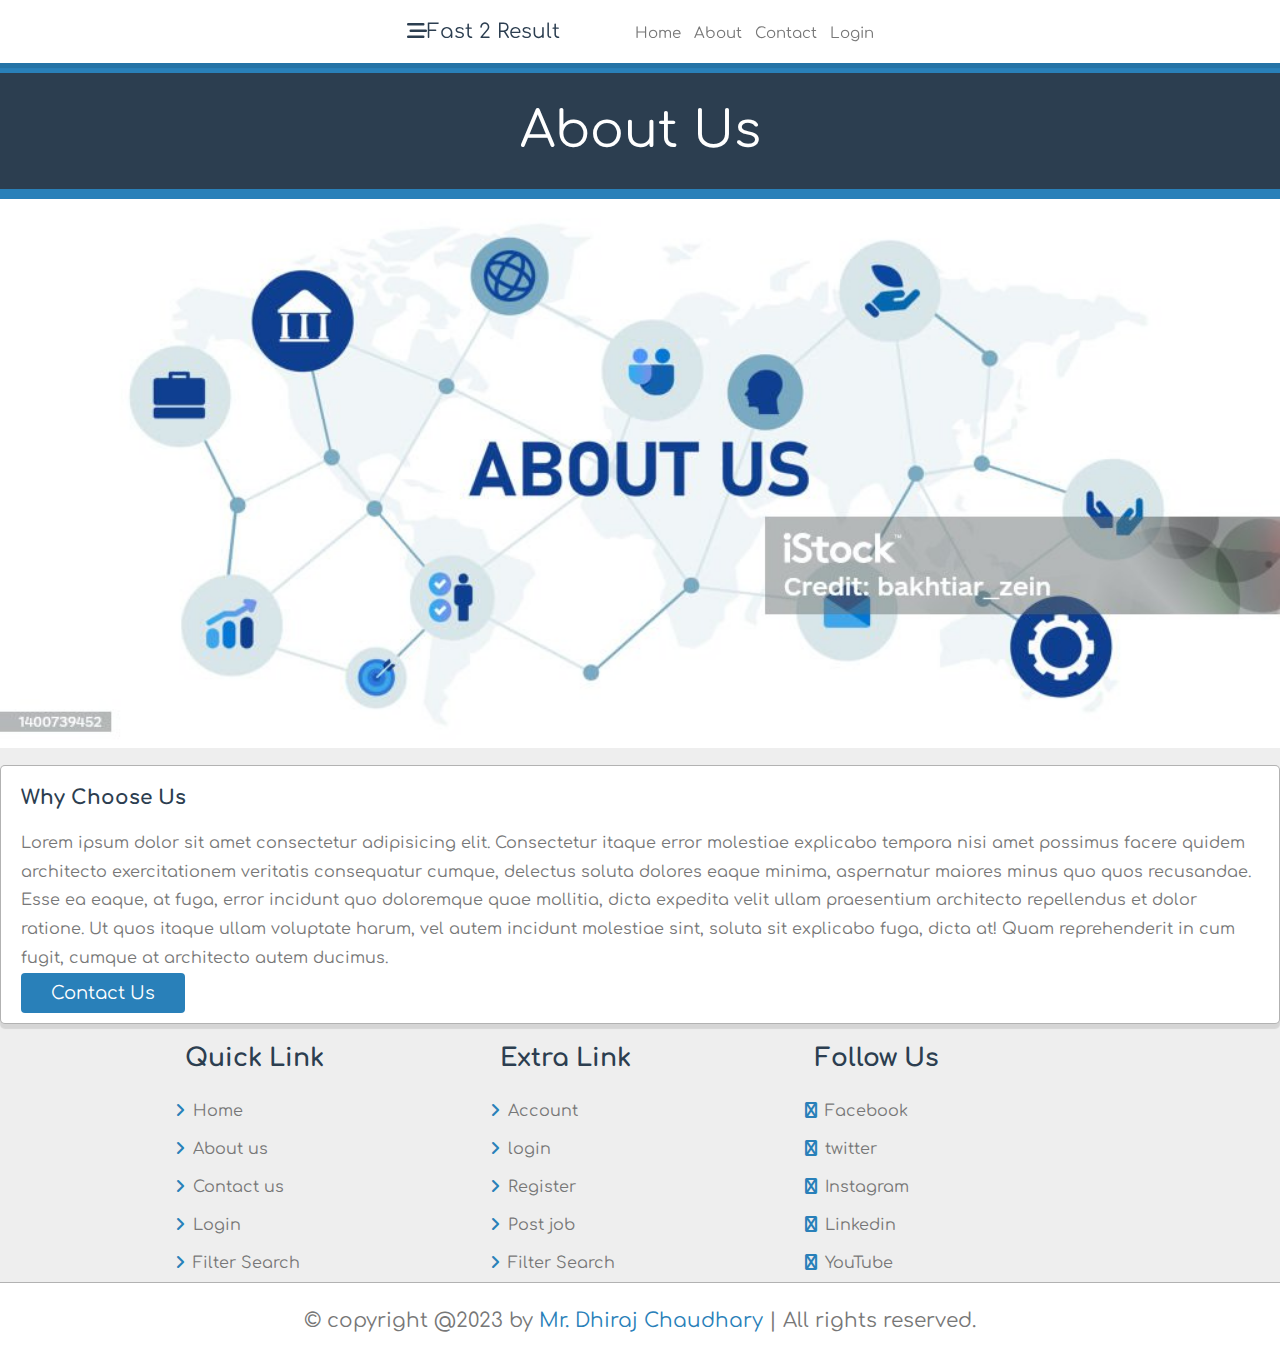
==== about.html @ 02a9b640 "add jobs" ====
<!DOCTYPE html>
<html lang="en">
<head>
    <meta charset="UTF-8">
    <meta charset="X-UA-Compatible" content="IE-edge">
    <meta name="viewport" content="width=device-width, initial-scale=1.0">
    <link rel="stylesheet" href="style.css">
    <title>About us</title>
</head>
<body>
<!-- header section start -->
<header class="header">

<nav class="navbar">
<a href="index.html" class="logo"><i class="fas fa-bars-staggered"></i>Fast 2 Result</a>
<a href="index.html">Home</a>
<a href="about.html">About</a>
<a href="contsctus.html">Contact</a>
<a href="login.html">Login</a>
</nav>
</header>

<!-- about section -->



<div class="section-tittle">About Us</div>

<section class="about">
    <img src="istockphoto-1400739452-1024x1024.jpg" alt="">
    <div class="box">
        <h3>why choose us</h3>
        <p>Lorem ipsum dolor sit amet consectetur adipisicing elit. Consectetur itaque error molestiae explicabo tempora nisi amet possimus facere quidem architecto exercitationem veritatis consequatur cumque, delectus soluta dolores eaque minima, aspernatur maiores minus quo quos recusandae. Esse ea eaque, at fuga, error incidunt quo doloremque quae mollitia, dicta expedita velit ullam praesentium architecto repellendus et dolor ratione. Ut quos itaque ullam voluptate harum, vel autem incidunt molestiae sint, soluta sit explicabo fuga, dicta at! Quam reprehenderit in cum fugit, cumque at architecto autem ducimus.</p>
        <a href="contsctus.html" class="btn">Contact Us</a>
    </div>
</section>





<!-- footer section start -->
<footer class="footer">
    <section class="gird">
        <div class="box">
            <h3>Quick link</h3>
            <a href="index.html"><i class="fas fa-angle-right"></i>Home</a>
            <a href="about.html"><i class="fas fa-angle-right"></i>About us</a>
            <a href="contsctus.html"><i class="fas fa-angle-right"></i>Contact us</a>
            <a href="login.html"><i class="fas fa-angle-right"></i>Login</a>
            <a href="index.html"><i class="fas fa-angle-right"></i>Filter Search</a>


        </div>

        <div class="box">
            <h3>Extra link</h3>
            <a href="index.html"><i class="fas fa-angle-right"></i>Account</a>
            <a href="about.html"><i class="fas fa-angle-right"></i>login</a>
            <a href="contsctus.html"><i class="fas fa-angle-right"></i>Register</a>
            <a href="login.html"><i class="fas fa-angle-right"></i>Post job</a>
            <a href="index.html"><i class="fas fa-angle-right"></i>Filter Search</a>
        </div>

        <div class="box">
            <h3>Follow Us</h3>
            <a href="#"><i class="fas fa-facebook"></i>Facebook</a>
            <a href="#"><i class="fas fa-twitter"></i>twitter</a>
            <a href="#"><i class="fas fa-instagram"></i>Instagram</a>
            <a href="#"><i class="fas fa-linkedin"></i>Linkedin</a>
            <a href="index.html"><i class="fas fa-youtube"></i>YouTube</a>
        </div>

    </section>

    <div class="credit">
        &copy; copyright @2023 by <span>Mr. Dhiraj Chaudhary</span> | All rights reserved.
    </div>

</footer>

    
</body>
</html>
---- style.css ----
/* font awosome cdn link */
@import url(https://cdnjs.cloudflare.com/ajax/libs/font-awesome/6.5.1/css/all.min.css);
/* google font cdn link */
@import url('https://fonts.googleapis.com/css2?family=Comfortaa:wght@300;400;500;600;700&display=swap');

:root{
    --main-color:#2980b9;
    --red:red;
    --light-color:#777;
    --light-bg:#eee;
    --black:#2c3e50;
    --white:#fff;
    --box-shadow:0 .5rem .1rem rgba(0,0,0,.1);
    --border:.1rem solid rgba(0,0,0,.3);
}


*{
    font-family: 'comfortaa', cursive;
    margin: 0; padding: 0;
    box-sizing: border-box;
    outline: none;
    text-decoration: none;
    border: none;
}

*::selection{
    background-color: var(--main-color);
    color: var(--white);
}

::-webkit-scrollbar{
    width: 1rem;
    height: .5rem;
}

::-webkit-scrollbar-track{
    background-color: transparent;
}

::-webkit-scrollbar-thumb{
    background-color: var(--main-color);
}


/* html */
html{
    font-size: 62.5%;
    overflow-x: hidden;
    scroll-padding-top: 7rem;
    scroll-behavior: smooth;
}

body{
    background-color: var(--light-bg);
}

.header{
    position: sticky;
    top: 0; left: 0; right: 0;
    background-color: var(--white);
    box-shadow: var(--box-shadow);
    z-index: 1000;
}
.header .navbar{
    padding: 20px; 
    text-align: center;
}

.header .navbar .logo{
    font-size: 2rem;
    color: var(--black);
    text-align: left;
    margin-right: 5%;
}

.header .navbar a{
    font-size: 1.5rem;
    padding: 5px;
    color: var(--light-color);
    border-radius: .5rem;
    text-transform: capitalize;
}

.header .navbar a:hover{
        background-color: var(--main-color);
        color: var(--white);

}

.footer .gird{
    display: grid;
    grid-template-columns: repeat(auto-fit, 30rem);
    gap: 1.5rem;
    justify-content: center;
    align-items: flex-start;
}

.footer .gird .box h3{
    font-size: 2.5rem;
    color: var(--black);
    margin: 1rem 0;
    padding: 1rem;
    text-transform: capitalize;
}

.footer .gird .box a{
    display: block;
    padding: 1rem 0;
    font-size: 1.6rem;
    color: var(--light-color);
}

.footer .gird .box a i{
    color: var(--main-color);
    margin-right: .8rem;
}

.footer .gird .box a:hover i{
    margin-right: 2rem;
    transition: .5s;
}

.footer .credit{
    text-align: center;
    padding:3rem 2rem;
    background-color: var(--white);
    font-size: 2rem;
    border-top: var(--border);
    color: var(--light-color);
    line-height: 1.5rem;

}

.footer .credit span{
    color: var(--main-color);
} 


/*home section*/

.home-container{
        background: pink;

}

.home-container .home{
    min-height: 70vh;
    display: flex;
    align-items: center;
    justify-content: center;
}

.home-container .home form{
    background-color: var(--white);
    width: 50rem;
    border-radius: 12px;
    padding: 2rem;
    text-align: center;
    margin: 3rem;
    box-shadow: var(--box-shadow);
}

.home-container .home form h3{
    font-size: 2.5rem;
    color: var(--black);
    margin-bottom: 1rem;
    text-transform: capitalize;
}

.home-container .home form p{
    text-align: left;
    font-size: 1.6rem;
    outline-color: var(--light-color);
    padding-top: 1rem;
}

.home-container .home form span{
    color: var(--red);
}

.home-container .home form input{
    width: 100%;
    border-radius: .5rem;
    border: px solid black;
    margin: 1rem 0;
    background-color: var(--light-bg);
    padding: 1.4rem;
    font-size: 1.8rem;
    color: var(--black);

}

.home-container .home form .btn:hover{
    letter-spacing: 2px;
    transition: .5s;
}

/*category section*/

.heading{
    font-size: 2.5rem;
    margin-bottom: 2.5rem;
    text-align: center;
    text-transform: capitalize;
    color: var(--black);
    padding: 1rem 0;
}

.category .box-container{
    display: grid;
    justify-content: center;
    align-items: flex-start;
    gap: 1.5rem;
}

.category .box-container .box{
    border-radius: .5rem;
    box-shadow: var(--box-shadow);
    border: var(--border);
    padding: 2rem;
    background: var(--white);
    display: flex;
    align-items: center;
    gap: 2rem;
}

.category .box-container .box i{
    height: 4.5rem;
    width: 5rem;
    line-height: 4.5rem;
    font-size: 1.8rem;
    color: var(--black);
    border-radius: .5rem;
    background-color: var(--light-bg);
    text-align: center;
}

.category .box-container .box h3{
    font-size: 1.8rem;
    color: var(--black);
    padding-bottom: .4rem;
    text-transform: capitalize;
}

.category .box-container .box span{
    color: var(--light-color);
    font-size: 1.2rem;
}

.category .box-container .box:hover{
    background-color:var(--black) ;
}

.category .box-container .box:hover h3{
    color: var(--white);
}

.category .box-container .box:hover span{
    color: var(--white);
}

.category .box-container .box:hover i{
    color: var(--black);
    background-color: var(--white);
}

.category .box-container{
    grid-template-columns: repeat(auto-fit, 16.5rem);
}

.category .box-container .box{
    flex-flow: column;
    text-align: center;
}




.section-tittle{
    border-top: 1rem solid var(--main-color);
    border-bottom: 1rem solid var(--main-color);
    background-color: var(--black);
    color: var(--white);
    text-align: center;
    padding: 3rem 2rem;
    font-size: 5rem;
}


.about img{
    width: 100%;
    margin-bottom: 1.5rem;
} 

.about .box{
    background-color: var(--white);
    border-radius: .5rem;
    border: var(--border);
    padding: 2rem;
    box-shadow: var(--box-shadow);

}

.about .box h3{
    font-size: 2rem;
    color: var(--black);
    margin-bottom: 1rem;
    text-transform: capitalize;
}

.about .box p{
    padding: 1rem 0;
    line-height: 1.8;
    color: var(--light-color);
    font-size: 1.6rem;
}

.btn{
    display: inline;
    margin-top: 1rem;
    padding: 1rem 3rem;
    cursor: pointer;
    font-size: 1.8rem;
    color: var(--white);
    background-color: var(--main-color);
    border-radius: .4rem;
    text-align: center;
}

.btn:hover{
    background-color: var(--black);
}

.flex--btn{
    display: flex;
    align-items: center;
    justify-content: space-between;
    column-gap: 1rem;
    flex-wrap: wrap;
}





.job-filter form{
    background-color: var(--white);
    box-shadow: var(--box-shadow);
    border: var(--border);
    border-radius: .5rem;
    padding: 2rem;
    margin: 0 1rem;
}

.job-filter form .flex{
    display: flex;
    flex-wrap: wrap;
    column-gap: 1rem;
}

.job-filter form .box{
    flex: 1 1 40rem;
}

.job-filter form .box p{
    font-size: 1.6rem;
    color: var(--light-color);

}

.job-filter form .box p span{
    color: red;
}

.job-filter form .box input{
    width: 100%;
    border-radius: .5rem;
    padding: 1.4rem;
    color: var(--black);
    background-color: var(--light-bg);
    font-size: 1.8rem;
    margin: 1rem 0;
}


/*Job section start */

.job-container .box-container{
    display: grid;
    grid-template-columns: repeat(auto-fit, 35rem);
    justify-content: center;

}

.job-container .box-container .box{
    background-color: var(--white);
    border-radius: .5rem;
    border: var(--border);
    padding: 2rem;
    box-shadow: var(--box-shadow);
    overflow-x: hidden;
    margin: .7rem;
}

.job-container .box-container .box .company{
    display: flex;
    align-items: center;
    gap: 1.5rem;
    margin-top: 1;
}

.job-container .box-container .box .company img{
    height: 8rem;
    width: 10rem;
    object-fit: cover;
}

.job-container .box-container .box .company h3{
    font-size: 1.8rem;
    color: var(--black);
    text-overflow: ellipsis;
    overflow-x: hidden;
    text-transform: capitalize;
    padding-bottom: .5rem;
}

.job-container .box-container .box .company span{
    color: var(--light-color);
    font-size: 1.6rem;

}

.job-container .box-container .box .job-title{
    font-size: 2rem;
    color: var(--black);
    text-transform: capitalize;
    overflow-x: hidden;
    text-overflow: ellipsis;
}

.job-container .box-container .box .loction{
    padding: 1rem 0;
    font-size: 1.6rem;
    color: var(--light-color);
}

.job-container .box-container .box .loction i{
    margin-right: .5rem;
    color: var(--main-color);
}

.job-container .box-container .box .tag{
    display: flex;
    flex-wrap: wrap;
    gap: 1rem;
    margin-bottom: 2rem;
}

.job-container .box-container .box .tag p{
    padding: 1.5rem;
    border-radius: .5rem;
    background-color: var(--light-bg);
    font-size: 1.6rem;
}

.job-container .box-container .box .tag p i{
    margin-right: .5rem;
    color: green;
}

.job-container .box-container .box .fa-heart{
    background-color: var(--light-bg);
    border-radius: .5rem;
    color: var(--light-color);
    font-size: 2rem;
    cursor: pointer;
    height: 4.5rem;
    width: 4.5rem;
    line-height: 4rem;
    margin-left: 6rem;
}

.job-container .box-container .box .fa-heart:hover{
    background-color:var(--black);
    color: var(--red);
}
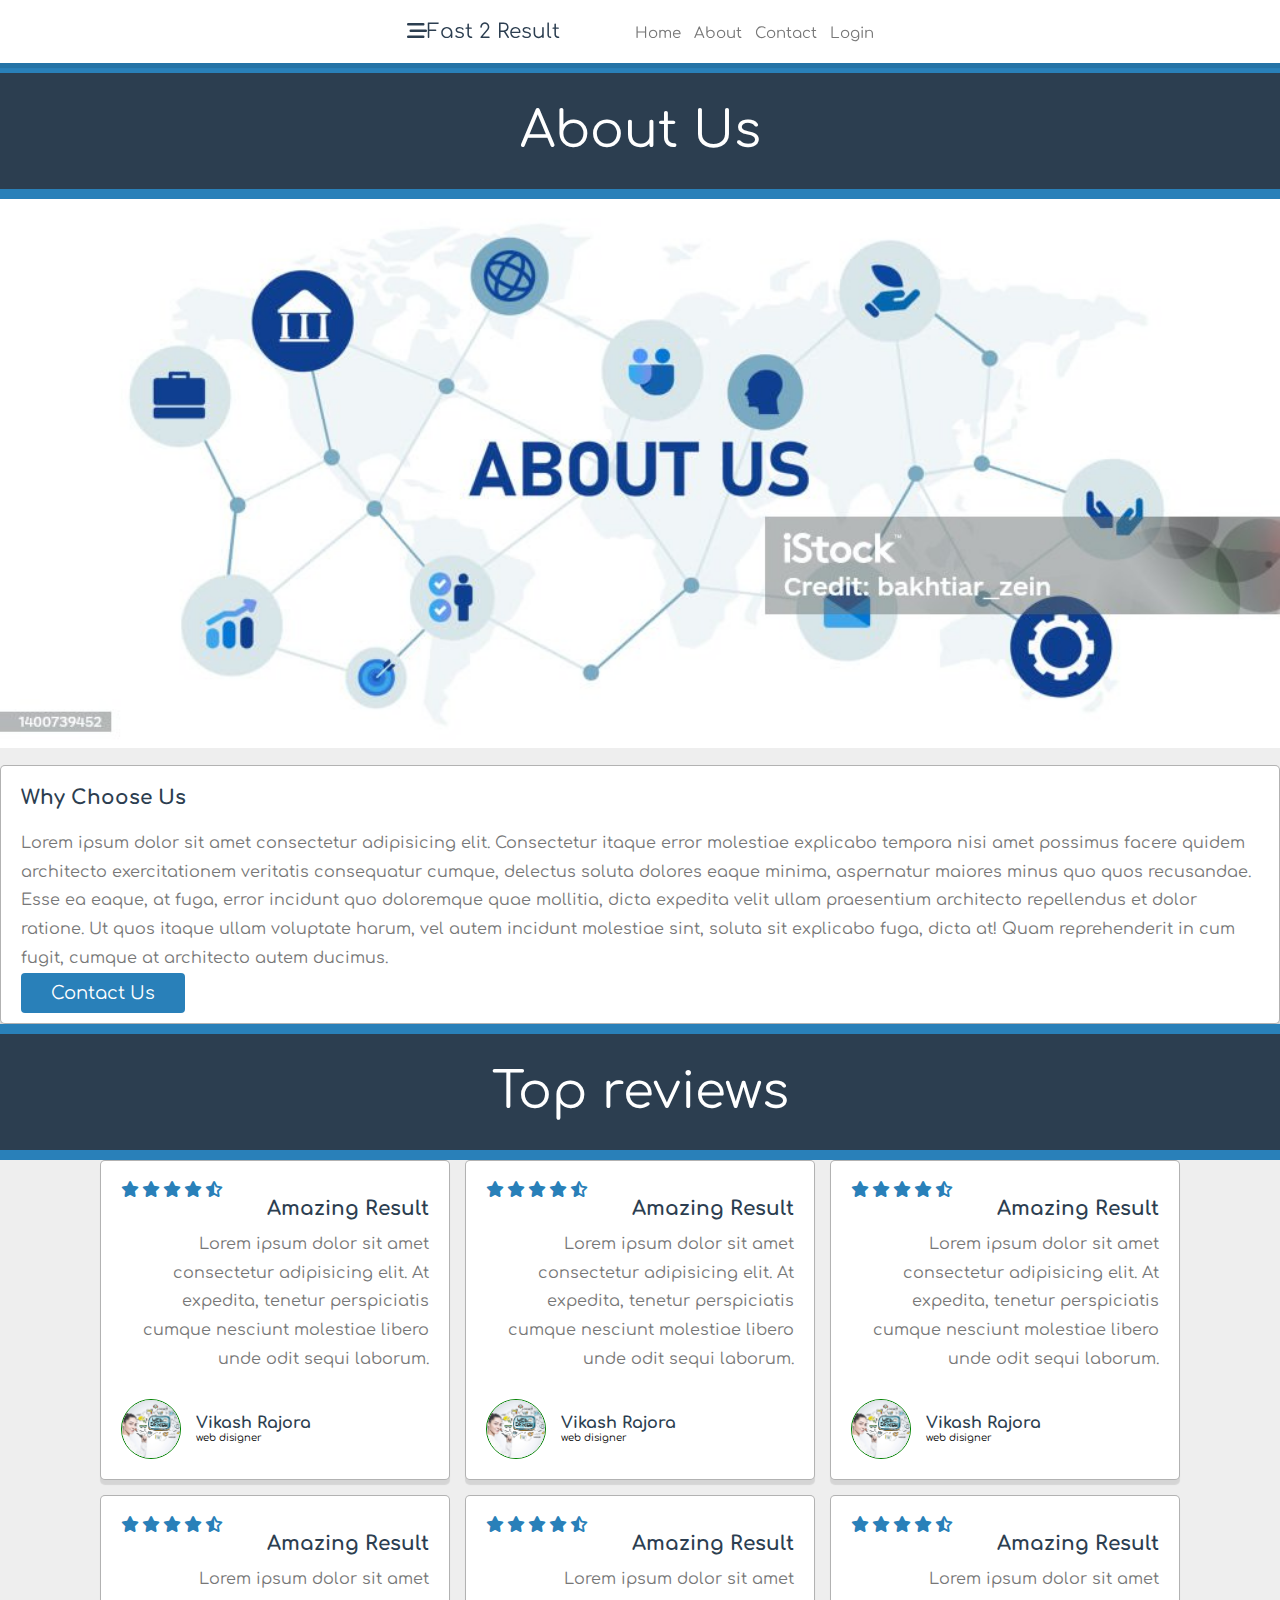
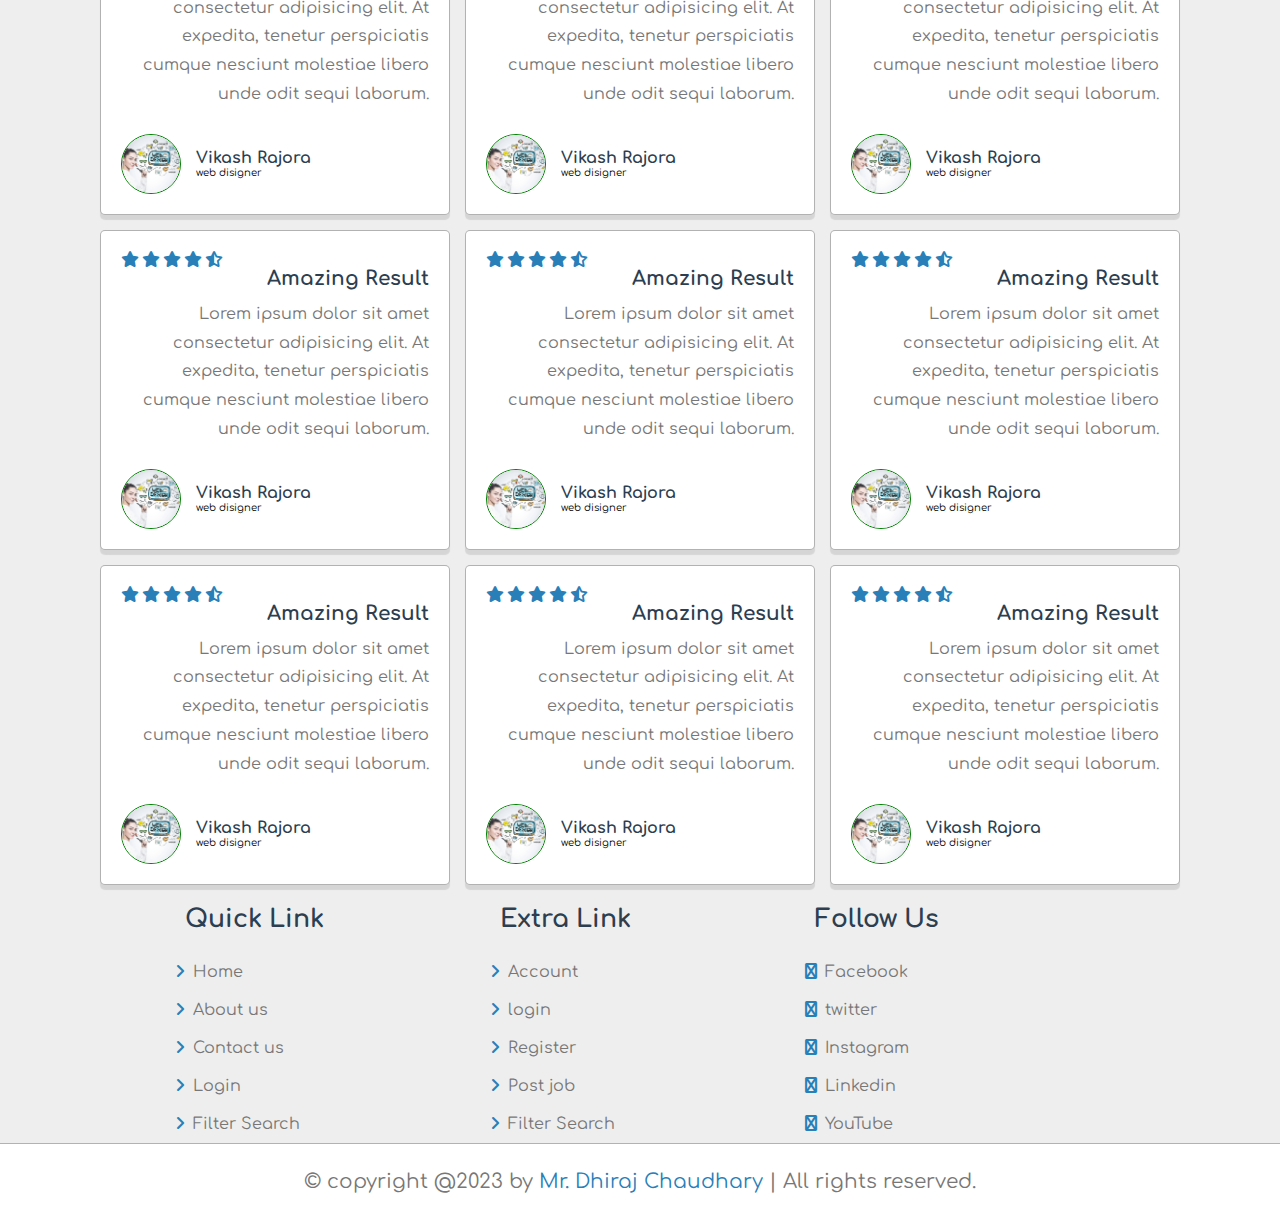
==== commit 1e0551ef: "add reviews section" ====
--- a/about.html
+++ b/about.html
@@ -38,6 +38,263 @@
 
 
 
+<!-- reviews section start -->
+<div class="section-title">Top reviews</div>
+<section class="reviews">
+    <div class="box-container">
+        <div class="box">
+            <div class="stars">
+                <i class="fas fa-star"></i>
+                <i class="fas fa-star"></i>
+                <i class="fas fa-star"></i>
+                <i class="fas fa-star"></i>
+                <i class="fas fa-star-half-alt"></i>
+                <h3 class="title">amazing result</h3>
+                <p>Lorem ipsum dolor sit amet consectetur adipisicing elit. At expedita, tenetur perspiciatis cumque nesciunt molestiae libero unde odit sequi laborum.</p>
+            <div class="user">
+               <img src="web d.jpg" alt="">
+                <div>
+                    <h3>vikash rajora</h3>
+                <span>web disigner</span>
+                </div>
+            </div>
+            </div>
+        </div>
+
+        <div class="box">
+            <div class="stars">
+                <i class="fas fa-star"></i>
+                <i class="fas fa-star"></i>
+                <i class="fas fa-star"></i>
+                <i class="fas fa-star"></i>
+                <i class="fas fa-star-half-alt"></i>
+                <h3 class="title">amazing result</h3>
+                <p>Lorem ipsum dolor sit amet consectetur adipisicing elit. At expedita, tenetur perspiciatis cumque nesciunt molestiae libero unde odit sequi laborum.</p>
+            <div class="user">
+               <img src="web d.jpg" alt="">
+                <div>
+                    <h3>vikash rajora</h3>
+                <span>web disigner</span>
+                </div>
+            </div>
+            </div>
+        </div>
+
+        <div class="box">
+            <div class="stars">
+                <i class="fas fa-star"></i>
+                <i class="fas fa-star"></i>
+                <i class="fas fa-star"></i>
+                <i class="fas fa-star"></i>
+                <i class="fas fa-star-half-alt"></i>
+                <h3 class="title">amazing result</h3>
+                <p>Lorem ipsum dolor sit amet consectetur adipisicing elit. At expedita, tenetur perspiciatis cumque nesciunt molestiae libero unde odit sequi laborum.</p>
+            <div class="user">
+               <img src="web d.jpg" alt="">
+                <div>
+                    <h3>vikash rajora</h3>
+                <span>web disigner</span>
+                </div>
+            </div>
+            </div>
+        </div>
+
+        <div class="box">
+            <div class="stars">
+                <i class="fas fa-star"></i>
+                <i class="fas fa-star"></i>
+                <i class="fas fa-star"></i>
+                <i class="fas fa-star"></i>
+                <i class="fas fa-star-half-alt"></i>
+                <h3 class="title">amazing result</h3>
+                <p>Lorem ipsum dolor sit amet consectetur adipisicing elit. At expedita, tenetur perspiciatis cumque nesciunt molestiae libero unde odit sequi laborum.</p>
+            <div class="user">
+               <img src="web d.jpg" alt="">
+                <div>
+                    <h3>vikash rajora</h3>
+                <span>web disigner</span>
+                </div>
+            </div>
+            </div>
+        </div>
+
+        <div class="box">
+            <div class="stars">
+                <i class="fas fa-star"></i>
+                <i class="fas fa-star"></i>
+                <i class="fas fa-star"></i>
+                <i class="fas fa-star"></i>
+                <i class="fas fa-star-half-alt"></i>
+                <h3 class="title">amazing result</h3>
+                <p>Lorem ipsum dolor sit amet consectetur adipisicing elit. At expedita, tenetur perspiciatis cumque nesciunt molestiae libero unde odit sequi laborum.</p>
+            <div class="user">
+               <img src="web d.jpg" alt="">
+                <div>
+                    <h3>vikash rajora</h3>
+                <span>web disigner</span>
+                </div>
+            </div>
+            </div>
+        </div>
+
+        <div class="box">
+            <div class="stars">
+                <i class="fas fa-star"></i>
+                <i class="fas fa-star"></i>
+                <i class="fas fa-star"></i>
+                <i class="fas fa-star"></i>
+                <i class="fas fa-star-half-alt"></i>
+                <h3 class="title">amazing result</h3>
+                <p>Lorem ipsum dolor sit amet consectetur adipisicing elit. At expedita, tenetur perspiciatis cumque nesciunt molestiae libero unde odit sequi laborum.</p>
+            <div class="user">
+               <img src="web d.jpg" alt="">
+                <div>
+                    <h3>vikash rajora</h3>
+                <span>web disigner</span>
+                </div>
+            </div>
+            </div>
+        </div>
+
+        <div class="box">
+            <div class="stars">
+                <i class="fas fa-star"></i>
+                <i class="fas fa-star"></i>
+                <i class="fas fa-star"></i>
+                <i class="fas fa-star"></i>
+                <i class="fas fa-star-half-alt"></i>
+                <h3 class="title">amazing result</h3>
+                <p>Lorem ipsum dolor sit amet consectetur adipisicing elit. At expedita, tenetur perspiciatis cumque nesciunt molestiae libero unde odit sequi laborum.</p>
+            <div class="user">
+               <img src="web d.jpg" alt="">
+                <div>
+                    <h3>vikash rajora</h3>
+                <span>web disigner</span>
+                </div>
+            </div>
+            </div>
+        </div>
+
+        <div class="box">
+            <div class="stars">
+                <i class="fas fa-star"></i>
+                <i class="fas fa-star"></i>
+                <i class="fas fa-star"></i>
+                <i class="fas fa-star"></i>
+                <i class="fas fa-star-half-alt"></i>
+                <h3 class="title">amazing result</h3>
+                <p>Lorem ipsum dolor sit amet consectetur adipisicing elit. At expedita, tenetur perspiciatis cumque nesciunt molestiae libero unde odit sequi laborum.</p>
+            <div class="user">
+               <img src="web d.jpg" alt="">
+                <div>
+                    <h3>vikash rajora</h3>
+                <span>web disigner</span>
+                </div>
+            </div>
+            </div>
+        </div>
+
+        <div class="box">
+            <div class="stars">
+                <i class="fas fa-star"></i>
+                <i class="fas fa-star"></i>
+                <i class="fas fa-star"></i>
+                <i class="fas fa-star"></i>
+                <i class="fas fa-star-half-alt"></i>
+                <h3 class="title">amazing result</h3>
+                <p>Lorem ipsum dolor sit amet consectetur adipisicing elit. At expedita, tenetur perspiciatis cumque nesciunt molestiae libero unde odit sequi laborum.</p>
+            <div class="user">
+               <img src="web d.jpg" alt="">
+                <div>
+                    <h3>vikash rajora</h3>
+                <span>web disigner</span>
+                </div>
+            </div>
+            </div>
+        </div>
+
+        <div class="box">
+            <div class="stars">
+                <i class="fas fa-star"></i>
+                <i class="fas fa-star"></i>
+                <i class="fas fa-star"></i>
+                <i class="fas fa-star"></i>
+                <i class="fas fa-star-half-alt"></i>
+                <h3 class="title">amazing result</h3>
+                <p>Lorem ipsum dolor sit amet consectetur adipisicing elit. At expedita, tenetur perspiciatis cumque nesciunt molestiae libero unde odit sequi laborum.</p>
+            <div class="user">
+               <img src="web d.jpg" alt="">
+                <div>
+                    <h3>vikash rajora</h3>
+                <span>web disigner</span>
+                </div>
+            </div>
+            </div>
+        </div>
+
+        <div class="box">
+            <div class="stars">
+                <i class="fas fa-star"></i>
+                <i class="fas fa-star"></i>
+                <i class="fas fa-star"></i>
+                <i class="fas fa-star"></i>
+                <i class="fas fa-star-half-alt"></i>
+                <h3 class="title">amazing result</h3>
+                <p>Lorem ipsum dolor sit amet consectetur adipisicing elit. At expedita, tenetur perspiciatis cumque nesciunt molestiae libero unde odit sequi laborum.</p>
+            <div class="user">
+               <img src="web d.jpg" alt="">
+                <div>
+                    <h3>vikash rajora</h3>
+                <span>web disigner</span>
+                </div>
+            </div>
+            </div>
+        </div>
+
+        <div class="box">
+            <div class="stars">
+                <i class="fas fa-star"></i>
+                <i class="fas fa-star"></i>
+                <i class="fas fa-star"></i>
+                <i class="fas fa-star"></i>
+                <i class="fas fa-star-half-alt"></i>
+                <h3 class="title">amazing result</h3>
+                <p>Lorem ipsum dolor sit amet consectetur adipisicing elit. At expedita, tenetur perspiciatis cumque nesciunt molestiae libero unde odit sequi laborum.</p>
+            <div class="user">
+               <img src="web d.jpg" alt="">
+                <div>
+                    <h3>vikash rajora</h3>
+                <span>web disigner</span>
+                </div>
+            </div>
+            </div>
+        </div>
+
+
+    </div>
+</section>
+
+
+
+
+
+
+
+
+
+
+
+
+<!-- reviews section end -->
+
+
+
+
+
+
+
+
+
 
 <!-- footer section start -->
 <footer class="footer">
--- a/style.css
+++ b/style.css
@@ -484,4 +484,87 @@
 .job-container .box-container .box .fa-heart:hover{
     background-color:var(--black);
     color: var(--red);
-}+}
+
+
+
+/* reviews section start */
+.reviews .box-container{
+    display: grid;
+    grid-template-columns: repeat(auto-fit, 35rem);
+    gap: 1.5rem;
+    align-items: flex-start;
+    justify-content: center;
+}
+
+.reviews .box-container .box{
+    background-color: var(--white);
+    box-shadow: var(--box-shadow);
+    border: var(--border);
+    border-radius: .5rem;
+    padding: 2rem;
+
+}
+
+
+.reviews .box-container .box .stars i{
+    font-size: 1.6rem;
+    color: var(--main-color);
+}
+
+
+.reviews .box-container .box .title{
+    text-transform: capitalize;
+    font-size: 2rem;
+    color: var(--black);
+    text-align: right;
+}
+
+
+.reviews .box-container .box p{
+    font-size: 1.6rem;
+    line-height: 1.8;
+    text-align: right;
+    color: var(--light-color);
+    padding: 1rem 0;
+}
+
+
+.reviews .box-container .box .user{
+    display: flex;
+    gap: 1.5rem;
+    align-items: center;
+    margin-top: 1.5rem;
+
+}
+
+
+.reviews .box-container .box .user img{
+    height: 6rem;
+    width: 6rem;
+    border-radius: 50%;
+    object-fit: cover;
+    border: .1px solid green;
+
+}
+
+.reviews .box-container .box .user h3{
+    font-size: 1.6rem;
+    color: var(--black);
+    text-transform: capitalize;
+
+}
+
+.section-title{
+    border-top: 1rem solid var(--main-color);
+    border-bottom: 1rem solid var(--main-color);
+    background-color: var(--black);
+    color: var(--white);
+    text-align: center;
+    padding: 3rem 2rem;
+    font-size: 5rem;
+}
+
+
+
+/* reviews section end */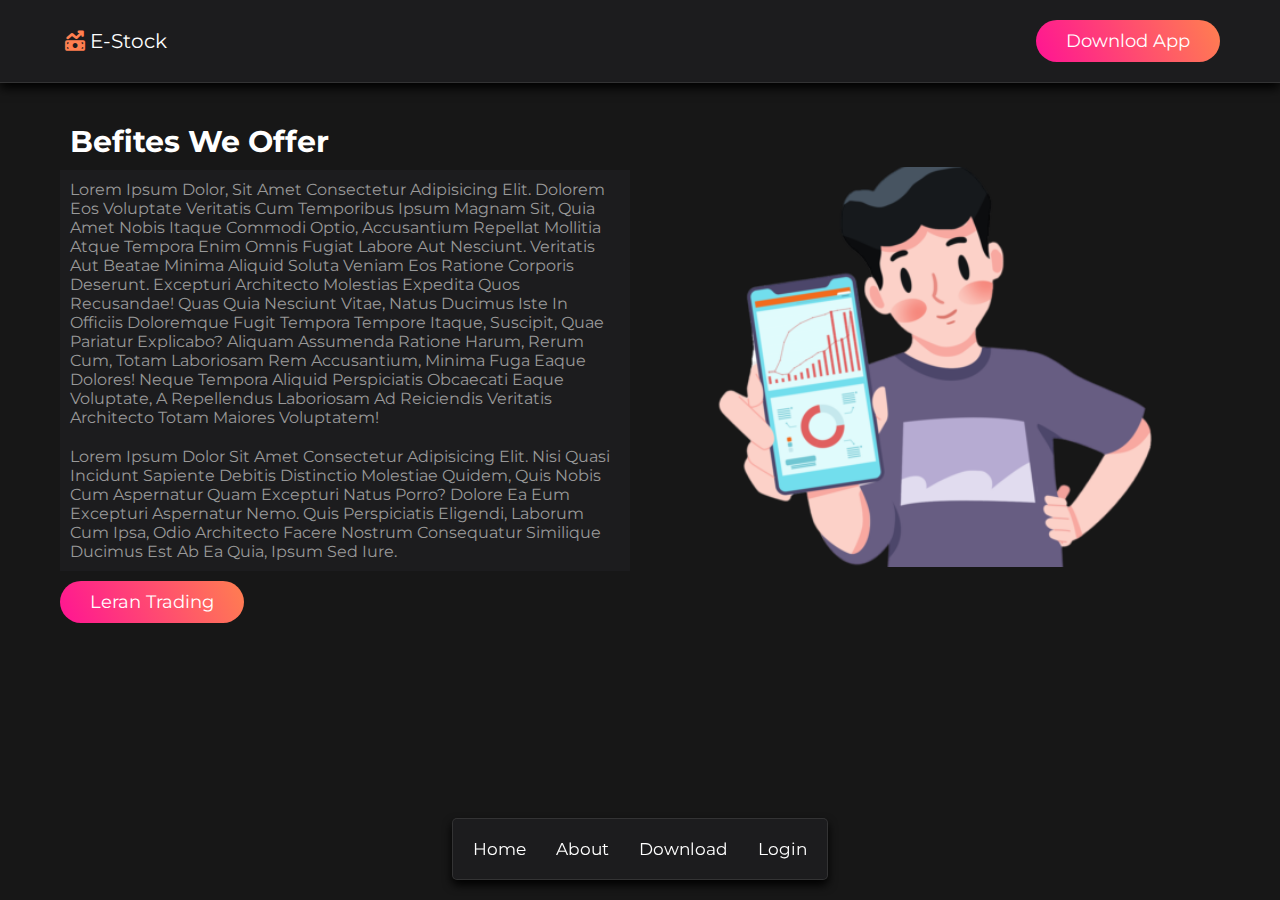
==== commit 1825e576: "add about section" ====
--- a/about.html
+++ b/about.html
@@ -2,340 +2,53 @@
 <html lang="en">
 <head>
     <meta charset="UTF-8">
-    <meta charset="X-UA-Compatible" content="IE-edge">
     <meta name="viewport" content="width=device-width, initial-scale=1.0">
+    <title>Treiding Website</title>
     <link rel="stylesheet" href="style.css">
-    <title>About us</title>
+    <script src="script.js"></script>
 </head>
 <body>
-<!-- header section start -->
+    
+<!-- header secstion start -->
 <header class="header">
+    <section class="flex">
+        <a href="#home" class="logo"><i class="fas fa-money-bill-trend-up"></i>E-Stock</a>
+        <a href="#" class="btn">Downlod App</a>
 
-<nav class="navbar">
-<a href="index.html" class="logo"><i class="fas fa-bars-staggered"></i>Fast 2 Result</a>
-<a href="index.html">Home</a>
-<a href="about.html">About</a>
-<a href="contsctus.html">Contact</a>
-<a href="login.html">Login</a>
-</nav>
+    </section>
 </header>
+<!-- header section end -->
 
-<!-- about section -->
+<div class="navbar">
+    <nav class="nav">
+        <a href="#home"><i class="fas fa-home"></i><span>home</span></a>
+        <a href="#about"><i class="fas fa-circle-info"></i><span>about</span></a>
+        <a href="#downlod"><i class="fas fa-download"></i><span>download</span></a>
+        <a href="#login"><i class="fas fa-user"></i><span>login</span></a>
 
+    </nav>
+</div>
 
+<!-- about section start -->
 
-<div class="section-tittle">About Us</div>
-
-<section class="about">
-    <img src="istockphoto-1400739452-1024x1024.jpg" alt="">
-    <div class="box">
-        <h3>why choose us</h3>
-        <p>Lorem ipsum dolor sit amet consectetur adipisicing elit. Consectetur itaque error molestiae explicabo tempora nisi amet possimus facere quidem architecto exercitationem veritatis consequatur cumque, delectus soluta dolores eaque minima, aspernatur maiores minus quo quos recusandae. Esse ea eaque, at fuga, error incidunt quo doloremque quae mollitia, dicta expedita velit ullam praesentium architecto repellendus et dolor ratione. Ut quos itaque ullam voluptate harum, vel autem incidunt molestiae sint, soluta sit explicabo fuga, dicta at! Quam reprehenderit in cum fugit, cumque at architecto autem ducimus.</p>
-        <a href="contsctus.html" class="btn">Contact Us</a>
+<div class="about" id="about">
+    <section class="flex">
+        <div class="content">
+    <h3>befites we offer</h3>
+    <p>Lorem ipsum dolor, sit amet consectetur adipisicing elit. Dolorem eos voluptate veritatis cum temporibus ipsum magnam sit, quia amet nobis itaque commodi optio, accusantium repellat mollitia atque tempora enim omnis fugiat labore aut nesciunt. Veritatis aut beatae minima aliquid soluta veniam eos ratione corporis deserunt. Excepturi architecto molestias expedita quos recusandae! Quas quia nesciunt vitae, natus ducimus iste in officiis doloremque fugit tempora tempore itaque, suscipit, quae pariatur explicabo? Aliquam assumenda ratione harum, rerum cum, totam laboriosam rem accusantium, minima fuga eaque dolores! Neque tempora aliquid perspiciatis obcaecati eaque voluptate, a repellendus laboriosam ad reiciendis veritatis architecto totam maiores voluptatem!</p>            
+      <p>Lorem ipsum dolor sit amet consectetur adipisicing elit. Nisi quasi incidunt sapiente debitis distinctio molestiae quidem, quis nobis cum aspernatur quam excepturi natus porro? Dolore ea eum excepturi aspernatur nemo. Quis perspiciatis eligendi, laborum cum ipsa, odio architecto facere nostrum consequatur similique ducimus est ab ea quia, ipsum sed iure.</p>
+    <a href="#" class="btn">leran trading</a>
     </div>
-</section>
-
-
-
-
-<!-- reviews section start -->
-<div class="section-title">Top reviews</div>
-<section class="reviews">
-    <div class="box-container">
-        <div class="box">
-            <div class="stars">
-                <i class="fas fa-star"></i>
-                <i class="fas fa-star"></i>
-                <i class="fas fa-star"></i>
-                <i class="fas fa-star"></i>
-                <i class="fas fa-star-half-alt"></i>
-                <h3 class="title">amazing result</h3>
-                <p>Lorem ipsum dolor sit amet consectetur adipisicing elit. At expedita, tenetur perspiciatis cumque nesciunt molestiae libero unde odit sequi laborum.</p>
-            <div class="user">
-               <img src="web d.jpg" alt="">
-                <div>
-                    <h3>vikash rajora</h3>
-                <span>web disigner</span>
-                </div>
-            </div>
-            </div>
-        </div>
-
-        <div class="box">
-            <div class="stars">
-                <i class="fas fa-star"></i>
-                <i class="fas fa-star"></i>
-                <i class="fas fa-star"></i>
-                <i class="fas fa-star"></i>
-                <i class="fas fa-star-half-alt"></i>
-                <h3 class="title">amazing result</h3>
-                <p>Lorem ipsum dolor sit amet consectetur adipisicing elit. At expedita, tenetur perspiciatis cumque nesciunt molestiae libero unde odit sequi laborum.</p>
-            <div class="user">
-               <img src="web d.jpg" alt="">
-                <div>
-                    <h3>vikash rajora</h3>
-                <span>web disigner</span>
-                </div>
-            </div>
-            </div>
-        </div>
-
-        <div class="box">
-            <div class="stars">
-                <i class="fas fa-star"></i>
-                <i class="fas fa-star"></i>
-                <i class="fas fa-star"></i>
-                <i class="fas fa-star"></i>
-                <i class="fas fa-star-half-alt"></i>
-                <h3 class="title">amazing result</h3>
-                <p>Lorem ipsum dolor sit amet consectetur adipisicing elit. At expedita, tenetur perspiciatis cumque nesciunt molestiae libero unde odit sequi laborum.</p>
-            <div class="user">
-               <img src="web d.jpg" alt="">
-                <div>
-                    <h3>vikash rajora</h3>
-                <span>web disigner</span>
-                </div>
-            </div>
-            </div>
-        </div>
-
-        <div class="box">
-            <div class="stars">
-                <i class="fas fa-star"></i>
-                <i class="fas fa-star"></i>
-                <i class="fas fa-star"></i>
-                <i class="fas fa-star"></i>
-                <i class="fas fa-star-half-alt"></i>
-                <h3 class="title">amazing result</h3>
-                <p>Lorem ipsum dolor sit amet consectetur adipisicing elit. At expedita, tenetur perspiciatis cumque nesciunt molestiae libero unde odit sequi laborum.</p>
-            <div class="user">
-               <img src="web d.jpg" alt="">
-                <div>
-                    <h3>vikash rajora</h3>
-                <span>web disigner</span>
-                </div>
-            </div>
-            </div>
-        </div>
-
-        <div class="box">
-            <div class="stars">
-                <i class="fas fa-star"></i>
-                <i class="fas fa-star"></i>
-                <i class="fas fa-star"></i>
-                <i class="fas fa-star"></i>
-                <i class="fas fa-star-half-alt"></i>
-                <h3 class="title">amazing result</h3>
-                <p>Lorem ipsum dolor sit amet consectetur adipisicing elit. At expedita, tenetur perspiciatis cumque nesciunt molestiae libero unde odit sequi laborum.</p>
-            <div class="user">
-               <img src="web d.jpg" alt="">
-                <div>
-                    <h3>vikash rajora</h3>
-                <span>web disigner</span>
-                </div>
-            </div>
-            </div>
-        </div>
-
-        <div class="box">
-            <div class="stars">
-                <i class="fas fa-star"></i>
-                <i class="fas fa-star"></i>
-                <i class="fas fa-star"></i>
-                <i class="fas fa-star"></i>
-                <i class="fas fa-star-half-alt"></i>
-                <h3 class="title">amazing result</h3>
-                <p>Lorem ipsum dolor sit amet consectetur adipisicing elit. At expedita, tenetur perspiciatis cumque nesciunt molestiae libero unde odit sequi laborum.</p>
-            <div class="user">
-               <img src="web d.jpg" alt="">
-                <div>
-                    <h3>vikash rajora</h3>
-                <span>web disigner</span>
-                </div>
-            </div>
-            </div>
-        </div>
-
-        <div class="box">
-            <div class="stars">
-                <i class="fas fa-star"></i>
-                <i class="fas fa-star"></i>
-                <i class="fas fa-star"></i>
-                <i class="fas fa-star"></i>
-                <i class="fas fa-star-half-alt"></i>
-                <h3 class="title">amazing result</h3>
-                <p>Lorem ipsum dolor sit amet consectetur adipisicing elit. At expedita, tenetur perspiciatis cumque nesciunt molestiae libero unde odit sequi laborum.</p>
-            <div class="user">
-               <img src="web d.jpg" alt="">
-                <div>
-                    <h3>vikash rajora</h3>
-                <span>web disigner</span>
-                </div>
-            </div>
-            </div>
-        </div>
-
-        <div class="box">
-            <div class="stars">
-                <i class="fas fa-star"></i>
-                <i class="fas fa-star"></i>
-                <i class="fas fa-star"></i>
-                <i class="fas fa-star"></i>
-                <i class="fas fa-star-half-alt"></i>
-                <h3 class="title">amazing result</h3>
-                <p>Lorem ipsum dolor sit amet consectetur adipisicing elit. At expedita, tenetur perspiciatis cumque nesciunt molestiae libero unde odit sequi laborum.</p>
-            <div class="user">
-               <img src="web d.jpg" alt="">
-                <div>
-                    <h3>vikash rajora</h3>
-                <span>web disigner</span>
-                </div>
-            </div>
-            </div>
-        </div>
-
-        <div class="box">
-            <div class="stars">
-                <i class="fas fa-star"></i>
-                <i class="fas fa-star"></i>
-                <i class="fas fa-star"></i>
-                <i class="fas fa-star"></i>
-                <i class="fas fa-star-half-alt"></i>
-                <h3 class="title">amazing result</h3>
-                <p>Lorem ipsum dolor sit amet consectetur adipisicing elit. At expedita, tenetur perspiciatis cumque nesciunt molestiae libero unde odit sequi laborum.</p>
-            <div class="user">
-               <img src="web d.jpg" alt="">
-                <div>
-                    <h3>vikash rajora</h3>
-                <span>web disigner</span>
-                </div>
-            </div>
-            </div>
-        </div>
-
-        <div class="box">
-            <div class="stars">
-                <i class="fas fa-star"></i>
-                <i class="fas fa-star"></i>
-                <i class="fas fa-star"></i>
-                <i class="fas fa-star"></i>
-                <i class="fas fa-star-half-alt"></i>
-                <h3 class="title">amazing result</h3>
-                <p>Lorem ipsum dolor sit amet consectetur adipisicing elit. At expedita, tenetur perspiciatis cumque nesciunt molestiae libero unde odit sequi laborum.</p>
-            <div class="user">
-               <img src="web d.jpg" alt="">
-                <div>
-                    <h3>vikash rajora</h3>
-                <span>web disigner</span>
-                </div>
-            </div>
-            </div>
-        </div>
-
-        <div class="box">
-            <div class="stars">
-                <i class="fas fa-star"></i>
-                <i class="fas fa-star"></i>
-                <i class="fas fa-star"></i>
-                <i class="fas fa-star"></i>
-                <i class="fas fa-star-half-alt"></i>
-                <h3 class="title">amazing result</h3>
-                <p>Lorem ipsum dolor sit amet consectetur adipisicing elit. At expedita, tenetur perspiciatis cumque nesciunt molestiae libero unde odit sequi laborum.</p>
-            <div class="user">
-               <img src="web d.jpg" alt="">
-                <div>
-                    <h3>vikash rajora</h3>
-                <span>web disigner</span>
-                </div>
-            </div>
-            </div>
-        </div>
-
-        <div class="box">
-            <div class="stars">
-                <i class="fas fa-star"></i>
-                <i class="fas fa-star"></i>
-                <i class="fas fa-star"></i>
-                <i class="fas fa-star"></i>
-                <i class="fas fa-star-half-alt"></i>
-                <h3 class="title">amazing result</h3>
-                <p>Lorem ipsum dolor sit amet consectetur adipisicing elit. At expedita, tenetur perspiciatis cumque nesciunt molestiae libero unde odit sequi laborum.</p>
-            <div class="user">
-               <img src="web d.jpg" alt="">
-                <div>
-                    <h3>vikash rajora</h3>
-                <span>web disigner</span>
-                </div>
-            </div>
-            </div>
-        </div>
-
-
+    <div class="image">
+    <img src="services.png" alt="">
     </div>
-</section>
+    </section>
+</div>
 
 
 
 
 
 
-
-
-
-
-
-
-<!-- reviews section end -->
-
-
-
-
-
-
-
-
-
-
-<!-- footer section start -->
-<footer class="footer">
-    <section class="gird">
-        <div class="box">
-            <h3>Quick link</h3>
-            <a href="index.html"><i class="fas fa-angle-right"></i>Home</a>
-            <a href="about.html"><i class="fas fa-angle-right"></i>About us</a>
-            <a href="contsctus.html"><i class="fas fa-angle-right"></i>Contact us</a>
-            <a href="login.html"><i class="fas fa-angle-right"></i>Login</a>
-            <a href="index.html"><i class="fas fa-angle-right"></i>Filter Search</a>
-
-
-        </div>
-
-        <div class="box">
-            <h3>Extra link</h3>
-            <a href="index.html"><i class="fas fa-angle-right"></i>Account</a>
-            <a href="about.html"><i class="fas fa-angle-right"></i>login</a>
-            <a href="contsctus.html"><i class="fas fa-angle-right"></i>Register</a>
-            <a href="login.html"><i class="fas fa-angle-right"></i>Post job</a>
-            <a href="index.html"><i class="fas fa-angle-right"></i>Filter Search</a>
-        </div>
-
-        <div class="box">
-            <h3>Follow Us</h3>
-            <a href="#"><i class="fas fa-facebook"></i>Facebook</a>
-            <a href="#"><i class="fas fa-twitter"></i>twitter</a>
-            <a href="#"><i class="fas fa-instagram"></i>Instagram</a>
-            <a href="#"><i class="fas fa-linkedin"></i>Linkedin</a>
-            <a href="index.html"><i class="fas fa-youtube"></i>YouTube</a>
-        </div>
-
-    </section>
-
-    <div class="credit">
-        &copy; copyright @2023 by <span>Mr. Dhiraj Chaudhary</span> | All rights reserved.
-    </div>
-
-</footer>
-
-    
 </body>
 </html>--- a/style.css
+++ b/style.css
@@ -1,570 +1,445 @@
-/* font awosome cdn link */
+/* font awesome cdn link */
 @import url(https://cdnjs.cloudflare.com/ajax/libs/font-awesome/6.5.1/css/all.min.css);
-/* google font cdn link */
-@import url('https://fonts.googleapis.com/css2?family=Comfortaa:wght@300;400;500;600;700&display=swap');
+
+/* google font awesome */
+@import url('https://fonts.googleapis.com/css2?family=Montserrat:ital,wght@0,100..900;1,100..900&display=swap');
 
 :root{
-    --main-color:#2980b9;
-    --red:red;
-    --light-color:#777;
-    --light-bg:#eee;
-    --black:#2c3e50;
     --white:#fff;
-    --box-shadow:0 .5rem .1rem rgba(0,0,0,.1);
-    --border:.1rem solid rgba(0,0,0,.3);
-}
+    --black:#171717;
+    --bg-color:#1c1c1e;
+    --light-white:#999;
+    --box-shad:0 .5rem 1rem #000;
+    --border:.1rem solid rgba(255,255,255,.1) ;
+    --gradient:linear-gradient(65deg, deeppink, coral);
+}
+
 
 
 *{
-    font-family: 'comfortaa', cursive;
+    font-family: 'Montserrat', sans-serif;
+    box-sizing: border-box;
     margin: 0; padding: 0;
-    box-sizing: border-box;
+    text-decoration: none;
+    text-transform: capitalize;
     outline: none;
-    text-decoration: none;
     border: none;
 }
 
+html{
+    font-size: 62.5%;
+    scroll-behavior: smooth;
+    scroll-padding-top: 9rem;
+    overflow-x: hidden;
+}
+
 *::selection{
-    background-color: var(--main-color);
-    color: var(--white);
+    background: var(--white);
+    color: var(--black);
 }
 
 ::-webkit-scrollbar{
-    width: 1rem;
-    height: .5rem;
+    width: .5rem;
+}
+
+::-webkit-scrollbar-thumb{
+    background: var(--white);
 }
 
 ::-webkit-scrollbar-track{
     background-color: transparent;
 }
 
-::-webkit-scrollbar-thumb{
-    background-color: var(--main-color);
-}
-
-
-/* html */
-html{
-    font-size: 62.5%;
-    overflow-x: hidden;
-    scroll-padding-top: 7rem;
-    scroll-behavior: smooth;
-}
-
 body{
-    background-color: var(--light-bg);
+    background: var(--black);
+    padding-bottom: 8rem;
+}
+
+section{
+    padding: 3rem 2rem;
+    margin: 0 auto;
+    max-width: 1200px;
 }
 
 .header{
     position: sticky;
     top: 0; left: 0; right: 0;
-    background-color: var(--white);
-    box-shadow: var(--box-shadow);
+    background-color: var(--bg-color);
+    border-bottom: var(--border);
+    box-shadow: var(--box-shad);
     z-index: 1000;
 }
-.header .navbar{
-    padding: 20px; 
-    text-align: center;
-}
-
-.header .navbar .logo{
+
+.header .flex{
+    display: flex;
+    justify-content: space-between;
+    align-items: center;
+    padding: 2rem;
+
+}
+
+.header .flex .logo{
     font-size: 2rem;
+    color: var(--white);
+}
+
+.header .flex i{
+    margin: .5rem;
+    color: coral;
+
+}
+
+.btn{
+    display: inline-block;
+    margin-top: 1rem;
+    cursor: pointer;
+    padding: 1rem 3rem;
+    font-size: 1.8rem;
+    background: var(--gradient);
+    border-radius: 5rem;
+    color: var(--white);
+}
+
+.btn:hover{
+    background: var(--white);
     color: var(--black);
-    text-align: left;
-    margin-right: 5%;
-}
-
-.header .navbar a{
-    font-size: 1.5rem;
-    padding: 5px;
-    color: var(--light-color);
+}
+
+.header .flex .btn{
+    margin-top: 0;
+}
+
+.navbar{
+    position: fixed;
+    bottom: 2rem; left: 0; right: 0;
+    display: flex;
+    justify-content: center;
+    z-index: 1000;
+}
+
+.navbar .nav{
+    padding: 1rem;
+    background-color: var(--bg-color);
+    border: var(--border);
+    box-shadow: var(--box-shad);
+    display: flex;
+    align-items: center;
+    justify-content: space-around;
+    gap: 1rem;
     border-radius: .5rem;
-    text-transform: capitalize;
-}
-
-.header .navbar a:hover{
-        background-color: var(--main-color);
-        color: var(--white);
-
-}
-
-.footer .gird{
-    display: grid;
-    grid-template-columns: repeat(auto-fit, 30rem);
-    gap: 1.5rem;
-    justify-content: center;
-    align-items: flex-start;
-}
-
-.footer .gird .box h3{
-    font-size: 2.5rem;
-    color: var(--black);
-    margin: 1rem 0;
+
+}
+
+.navbar .nav a{
+    font-size: 1.7rem;
     padding: 1rem;
-    text-transform: capitalize;
-}
-
-.footer .gird .box a{
-    display: block;
+    transition: .2s linear;
+    color: var(--white);
+    border-radius: .5rem;
+
+}
+
+.navbar .nav a:hover{
+    background: var(--gradient);
+}
+.navbar .nav a i{
+    display: none;
+}
+
+.home .flex{
+    display: flex;
+    align-items: center;
+    flex-wrap: wrap;
+    gap: 2rem;
+}
+
+.home .flex .image{
+    flex: 1 1 30rem;
+    position: relative;
+    overflow-x: hidden;
+}
+
+.home .flex .image::before{
+    content: '';
+    position: absolute;
+    top: 0rem;
+    left: 0rem;
+    height: 30rem;
+    width: 3rem;
+    background: var(--gradient);
+    animation: animate1 4s cubic-bezier(.29,1,.26,1.12) infinite;
+    
+}
+
+
+.home .flex .image::after{
+    content: '';
+    position: absolute;
+    bottom: 0rem;
+    right: 0rem;
+    height: 30rem;
+    width: 3rem;
+    background: var(--gradient);
+    animation: animate2 4s cubic-bezier(.29,1,.26,1.12) infinite;
+    
+}
+
+@keyframes animate1 {
+    0% 100%{
+        transform: translateY(0%);
+    }
+    50%{
+        transform:translateY(100%)
+    }
+}
+
+
+@keyframes animate2 {
+    0% 100%{
+        transform: translateY(0%);
+    }
+    50%{
+        transform:translateY(-100%)
+    }
+}
+
+.home .flex .image img{
+    width: 100%;
+}
+
+
+.home .flex .content{
+    flex: 1 1 50rem;
+}
+
+.home .flex .content h3{
+    font-size: 4rem;
+    color: var(--white);
+    text-transform: uppercase;
+}
+
+.home .flex .content p{
+    line-height: 1.8;
     padding: 1rem 0;
     font-size: 1.6rem;
-    color: var(--light-color);
-}
-
-.footer .gird .box a i{
-    color: var(--main-color);
-    margin-right: .8rem;
-}
-
-.footer .gird .box a:hover i{
-    margin-right: 2rem;
-    transition: .5s;
-}
-
-.footer .credit{
+    color: var(--light-white);
+}
+
+.services .box-container{
+    display: grid;
+    grid-template-columns: repeat(auto-fit, 35rem);
+    gap: 1rem;
+    align-items: flex-start;
+    justify-content: center;
+
+}
+
+
+.services .box-container .box{
     text-align: center;
-    padding:3rem 2rem;
-    background-color: var(--white);
+    padding: 2.5rem 2rem;
+    background-color: var(--bg-color);
+
+}
+
+.services .box-container .box i{
+    font-size: 3rem;
+    background-clip: text;
+    color:coral;
+}
+
+.services .box-container .box h3{
     font-size: 2rem;
-    border-top: var(--border);
-    color: var(--light-color);
-    line-height: 1.5rem;
-
-}
-
-.footer .credit span{
-    color: var(--main-color);
-} 
-
-
-/*home section*/
-
-.home-container{
-        background: pink;
-
-}
-
-.home-container .home{
-    min-height: 70vh;
+    margin: .5rem;
+    color: var(--white);
+}
+
+.services .box-container .box p{
+    line-height: 1.8;
+    font-size: 1.6rem;
+    color: var(--light-white);
+    padding: .6rem;
+}
+
+.about{
+    background: var(--black);
+
+}
+
+.about .flex{
     display: flex;
     align-items: center;
-    justify-content: center;
-}
-
-.home-container .home form{
-    background-color: var(--white);
-    width: 50rem;
-    border-radius: 12px;
-    padding: 2rem;
+    flex-wrap: wrap;
+    gap: 2rem;
+}
+
+.about .flex .content{
+    flex: 1 1 40rem;
+
+}
+
+.about .flex .content h3{
+    color: var(--white);
+    font-size: 3rem;
+    padding: 1rem;
+    
+}
+
+.about .flex .content p{
+    color: var(--light-white);
+    padding: 1rem;
+    font-size: 1.6rem;
+    background-color: var(--bg-color);
+}
+
+.about .flex .image{
+    flex: 1 1 40rem;
+}
+
+.about .flex .image img{
+    width: 100%;
+    height: 40rem;
+    object-fit: cover;
+}
+
+
+
+
+
+
+
+
+
+
+
+
+
+
+
+
+
+
+
+
+
+
+
+
+
+
+
+
+
+
+
+
+
+
+
+
+
+
+
+
+
+
+
+
+
+
+
+
+
+
+
+
+
+
+
+
+
+
+
+
+
+
+
+
+
+
+
+
+
+
+
+
+
+
+
+
+
+
+
+
+
+
+
+
+@media (max-width:991px){
+    html{
+        font-size: 55%;
+    } 
+}
+
+
+@media (max-width:768px){
+    body{
+        padding-bottom: 7rem;
+    }
+
+    .navbar{
+    bottom: 0;
+}
+.navbar .nav{
+    border-bottom: 0;
+    border-left: 0;
+    border-right: 0;
+    border-radius: 0;
+    padding: .5rem 1rem;
+    width: 100%;
+}
+
+.navbar .nav a{
+    padding: .5rem;
+    
+}
+
+.navbar .nav a span{
+    font-size: 1.5rem;
+}
+
+
+.navbar .nav a i{
+    display: block;
+    font-size: 3rem;
+    margin-bottom: .5rem;
     text-align: center;
-    margin: 3rem;
-    box-shadow: var(--box-shadow);
-}
-
-.home-container .home form h3{
-    font-size: 2.5rem;
-    color: var(--black);
-    margin-bottom: 1rem;
-    text-transform: capitalize;
-}
-
-.home-container .home form p{
-    text-align: left;
-    font-size: 1.6rem;
-    outline-color: var(--light-color);
-    padding-top: 1rem;
-}
-
-.home-container .home form span{
-    color: var(--red);
-}
-
-.home-container .home form input{
-    width: 100%;
-    border-radius: .5rem;
-    border: px solid black;
-    margin: 1rem 0;
-    background-color: var(--light-bg);
-    padding: 1.4rem;
-    font-size: 1.8rem;
-    color: var(--black);
-
-}
-
-.home-container .home form .btn:hover{
-    letter-spacing: 2px;
-    transition: .5s;
-}
-
-/*category section*/
-
-.heading{
-    font-size: 2.5rem;
-    margin-bottom: 2.5rem;
-    text-align: center;
-    text-transform: capitalize;
-    color: var(--black);
-    padding: 1rem 0;
-}
-
-.category .box-container{
-    display: grid;
-    justify-content: center;
-    align-items: flex-start;
-    gap: 1.5rem;
-}
-
-.category .box-container .box{
-    border-radius: .5rem;
-    box-shadow: var(--box-shadow);
-    border: var(--border);
-    padding: 2rem;
-    background: var(--white);
-    display: flex;
-    align-items: center;
-    gap: 2rem;
-}
-
-.category .box-container .box i{
-    height: 4.5rem;
-    width: 5rem;
-    line-height: 4.5rem;
-    font-size: 1.8rem;
-    color: var(--black);
-    border-radius: .5rem;
-    background-color: var(--light-bg);
-    text-align: center;
-}
-
-.category .box-container .box h3{
-    font-size: 1.8rem;
-    color: var(--black);
-    padding-bottom: .4rem;
-    text-transform: capitalize;
-}
-
-.category .box-container .box span{
-    color: var(--light-color);
-    font-size: 1.2rem;
-}
-
-.category .box-container .box:hover{
-    background-color:var(--black) ;
-}
-
-.category .box-container .box:hover h3{
-    color: var(--white);
-}
-
-.category .box-container .box:hover span{
-    color: var(--white);
-}
-
-.category .box-container .box:hover i{
-    color: var(--black);
-    background-color: var(--white);
-}
-
-.category .box-container{
-    grid-template-columns: repeat(auto-fit, 16.5rem);
-}
-
-.category .box-container .box{
-    flex-flow: column;
-    text-align: center;
-}
-
-
-
-
-.section-tittle{
-    border-top: 1rem solid var(--main-color);
-    border-bottom: 1rem solid var(--main-color);
-    background-color: var(--black);
-    color: var(--white);
-    text-align: center;
-    padding: 3rem 2rem;
-    font-size: 5rem;
-}
-
-
-.about img{
-    width: 100%;
-    margin-bottom: 1.5rem;
-} 
-
-.about .box{
-    background-color: var(--white);
-    border-radius: .5rem;
-    border: var(--border);
-    padding: 2rem;
-    box-shadow: var(--box-shadow);
-
-}
-
-.about .box h3{
-    font-size: 2rem;
-    color: var(--black);
-    margin-bottom: 1rem;
-    text-transform: capitalize;
-}
-
-.about .box p{
-    padding: 1rem 0;
-    line-height: 1.8;
-    color: var(--light-color);
-    font-size: 1.6rem;
-}
-
-.btn{
-    display: inline;
-    margin-top: 1rem;
-    padding: 1rem 3rem;
-    cursor: pointer;
-    font-size: 1.8rem;
-    color: var(--white);
-    background-color: var(--main-color);
-    border-radius: .4rem;
-    text-align: center;
-}
-
-.btn:hover{
-    background-color: var(--black);
-}
-
-.flex--btn{
-    display: flex;
-    align-items: center;
-    justify-content: space-between;
-    column-gap: 1rem;
-    flex-wrap: wrap;
-}
-
-
-
-
-
-.job-filter form{
-    background-color: var(--white);
-    box-shadow: var(--box-shadow);
-    border: var(--border);
-    border-radius: .5rem;
-    padding: 2rem;
-    margin: 0 1rem;
-}
-
-.job-filter form .flex{
-    display: flex;
-    flex-wrap: wrap;
-    column-gap: 1rem;
-}
-
-.job-filter form .box{
-    flex: 1 1 40rem;
-}
-
-.job-filter form .box p{
-    font-size: 1.6rem;
-    color: var(--light-color);
-
-}
-
-.job-filter form .box p span{
-    color: red;
-}
-
-.job-filter form .box input{
-    width: 100%;
-    border-radius: .5rem;
-    padding: 1.4rem;
-    color: var(--black);
-    background-color: var(--light-bg);
-    font-size: 1.8rem;
-    margin: 1rem 0;
-}
-
-
-/*Job section start */
-
-.job-container .box-container{
-    display: grid;
-    grid-template-columns: repeat(auto-fit, 35rem);
-    justify-content: center;
-
-}
-
-.job-container .box-container .box{
-    background-color: var(--white);
-    border-radius: .5rem;
-    border: var(--border);
-    padding: 2rem;
-    box-shadow: var(--box-shadow);
-    overflow-x: hidden;
-    margin: .7rem;
-}
-
-.job-container .box-container .box .company{
-    display: flex;
-    align-items: center;
-    gap: 1.5rem;
-    margin-top: 1;
-}
-
-.job-container .box-container .box .company img{
-    height: 8rem;
-    width: 10rem;
-    object-fit: cover;
-}
-
-.job-container .box-container .box .company h3{
-    font-size: 1.8rem;
-    color: var(--black);
-    text-overflow: ellipsis;
-    overflow-x: hidden;
-    text-transform: capitalize;
-    padding-bottom: .5rem;
-}
-
-.job-container .box-container .box .company span{
-    color: var(--light-color);
-    font-size: 1.6rem;
-
-}
-
-.job-container .box-container .box .job-title{
-    font-size: 2rem;
-    color: var(--black);
-    text-transform: capitalize;
-    overflow-x: hidden;
-    text-overflow: ellipsis;
-}
-
-.job-container .box-container .box .loction{
-    padding: 1rem 0;
-    font-size: 1.6rem;
-    color: var(--light-color);
-}
-
-.job-container .box-container .box .loction i{
-    margin-right: .5rem;
-    color: var(--main-color);
-}
-
-.job-container .box-container .box .tag{
-    display: flex;
-    flex-wrap: wrap;
-    gap: 1rem;
-    margin-bottom: 2rem;
-}
-
-.job-container .box-container .box .tag p{
-    padding: 1.5rem;
-    border-radius: .5rem;
-    background-color: var(--light-bg);
-    font-size: 1.6rem;
-}
-
-.job-container .box-container .box .tag p i{
-    margin-right: .5rem;
-    color: green;
-}
-
-.job-container .box-container .box .fa-heart{
-    background-color: var(--light-bg);
-    border-radius: .5rem;
-    color: var(--light-color);
-    font-size: 2rem;
-    cursor: pointer;
-    height: 4.5rem;
-    width: 4.5rem;
-    line-height: 4rem;
-    margin-left: 6rem;
-}
-
-.job-container .box-container .box .fa-heart:hover{
-    background-color:var(--black);
-    color: var(--red);
-}
-
-
-
-/* reviews section start */
-.reviews .box-container{
-    display: grid;
-    grid-template-columns: repeat(auto-fit, 35rem);
-    gap: 1.5rem;
-    align-items: flex-start;
-    justify-content: center;
-}
-
-.reviews .box-container .box{
-    background-color: var(--white);
-    box-shadow: var(--box-shadow);
-    border: var(--border);
-    border-radius: .5rem;
-    padding: 2rem;
-
-}
-
-
-.reviews .box-container .box .stars i{
-    font-size: 1.6rem;
-    color: var(--main-color);
-}
-
-
-.reviews .box-container .box .title{
-    text-transform: capitalize;
-    font-size: 2rem;
-    color: var(--black);
-    text-align: right;
-}
-
-
-.reviews .box-container .box p{
-    font-size: 1.6rem;
-    line-height: 1.8;
-    text-align: right;
-    color: var(--light-color);
-    padding: 1rem 0;
-}
-
-
-.reviews .box-container .box .user{
-    display: flex;
-    gap: 1.5rem;
-    align-items: center;
-    margin-top: 1.5rem;
-
-}
-
-
-.reviews .box-container .box .user img{
-    height: 6rem;
-    width: 6rem;
-    border-radius: 50%;
-    object-fit: cover;
-    border: .1px solid green;
-
-}
-
-.reviews .box-container .box .user h3{
-    font-size: 1.6rem;
-    color: var(--black);
-    text-transform: capitalize;
-
-}
-
-.section-title{
-    border-top: 1rem solid var(--main-color);
-    border-bottom: 1rem solid var(--main-color);
-    background-color: var(--black);
-    color: var(--white);
-    text-align: center;
-    padding: 3rem 2rem;
-    font-size: 5rem;
-}
-
-
-
-/* reviews section end */+}
+
+.navbar .nav a:hover span{
+    color: coral;
+}
+
+.navbar .nav a:hover{
+    background: none;
+}
+
+}
+
+@media (max-width:450px){
+    html{
+        font-size: 50%;
+    }
+
+
+}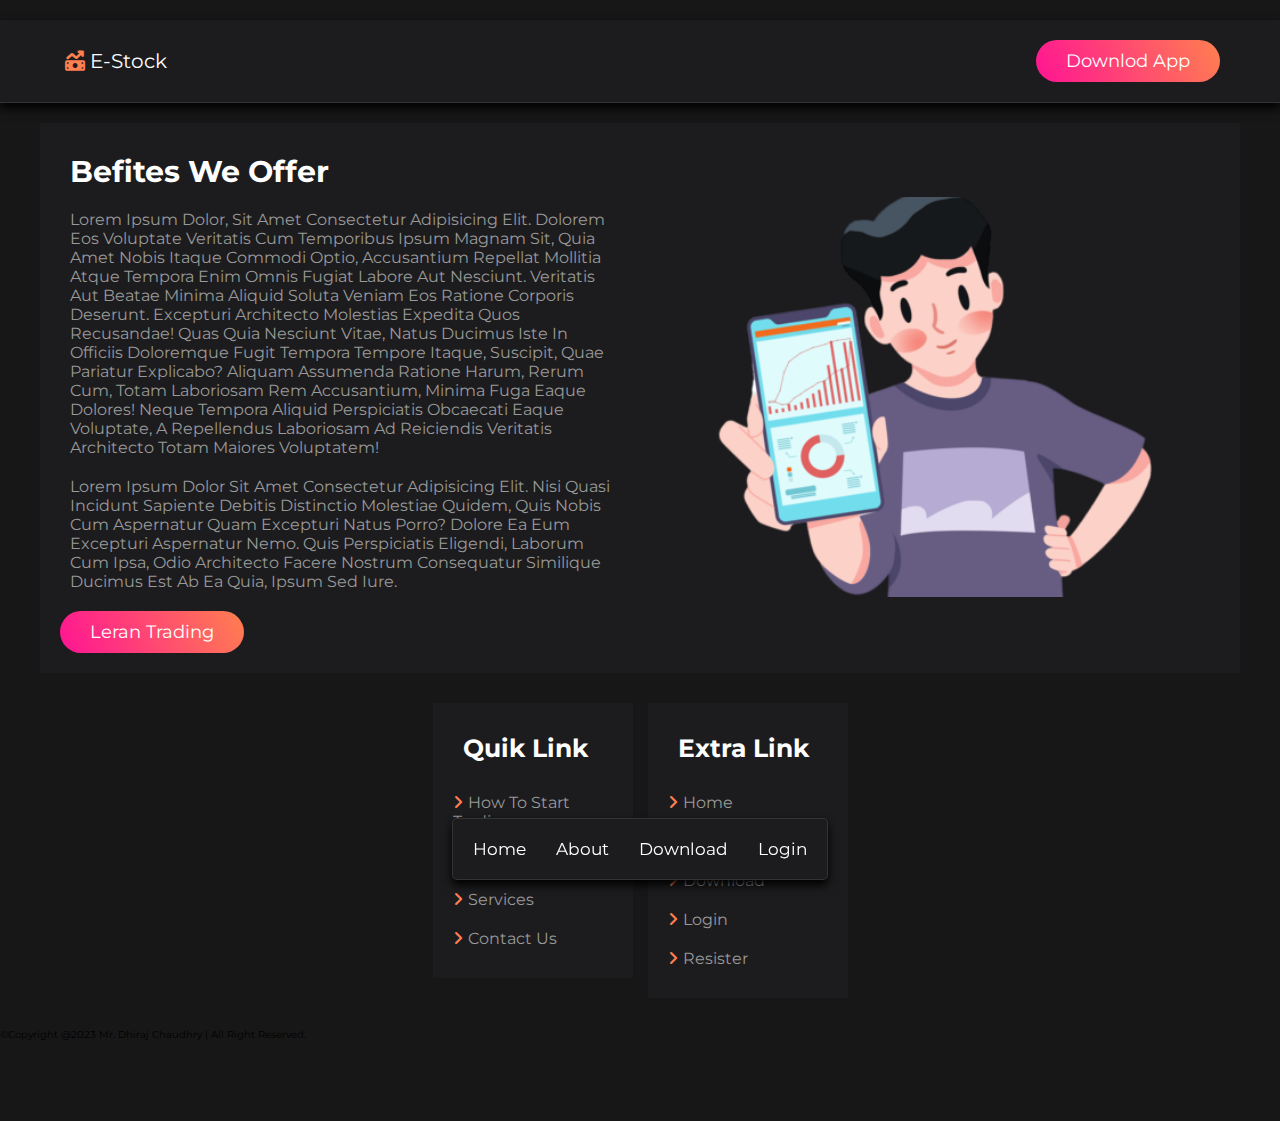
==== commit ee366974: "add footer section" ====
--- a/about.html
+++ b/about.html
@@ -21,10 +21,10 @@
 
 <div class="navbar">
     <nav class="nav">
-        <a href="#home"><i class="fas fa-home"></i><span>home</span></a>
-        <a href="#about"><i class="fas fa-circle-info"></i><span>about</span></a>
-        <a href="#downlod"><i class="fas fa-download"></i><span>download</span></a>
-        <a href="#login"><i class="fas fa-user"></i><span>login</span></a>
+        <a href="index.html"><i class="fas fa-home"></i><span>home</span></a>
+        <a href="about.html"><i class="fas fa-circle-info"></i><span>about</span></a>
+        <a href="download.html"><i class="fas fa-download"></i><span>download</span></a>
+        <a href="login.html"><i class="fas fa-user"></i><span>login</span></a>
 
     </nav>
 </div>
@@ -47,6 +47,33 @@
 
 
 
+<!-- footer section start -->
+
+<footer class="footer">
+    <section class="grid">
+        <div class="box">
+            <h3>quik link</h3>
+            <a href="#"><i class="fas fa-angle-right"></i>how to start trading</a>
+            <a href="about.html"><i class="fas fa-angle-right"></i>about trading</a>
+            <a href="#"><i class="fas fa-angle-right"></i>services</a>
+            <a href="#"><i class="fas fa-angle-right"></i>contact us</a>
+
+        </div>
+        <div class="box">
+        <h3>extra link</h3>
+            <a href="index.html"><i class="fas fa-angle-right"></i>home</a>
+            <a href="#"><i class="fas fa-angle-right"></i>about</a>
+            <a href="about.html"><i class="fas fa-angle-right"></i>download</a>
+            <a href="login.html"><i class="fas fa-angle-right"></i>login</a>
+            <a href="resister.html"><i class="fas fa-angle-right"></i>resister</a>
+        </div>
+    </section>
+
+    <div class="credit">
+        &copy;copyright @2023 <span>mr. dhiraj chaudhry</span> | all right reserved.
+    </div>
+
+</footer>
 
 
 
--- a/style.css
+++ b/style.css
@@ -24,6 +24,7 @@
     text-transform: capitalize;
     outline: none;
     border: none;
+
 }
 
 html{
@@ -304,50 +305,181 @@
 
 
 
-
-
-
-
-
-
-
-
-
-
-
-
-
-
-
-
-
-
-
-
-
-
-
-
-
-
-
-
-
-
-
-
-
-
-
-
-
-
-
-
-
-
-
-
+/* reviews secton */
+.account-form-container {
+    background: var(--black);
+}
+
+.account-form-container .account-form{
+    min-height: 80vh;
+    display: flex;
+    align-items: center;
+    justify-content: center;
+}
+
+.account-form-container .account-form form{
+    background: var(--bg-color);
+    padding: 5rem;
+    box-shadow: var(--box-shad);
+    text-align: center;
+
+}
+
+.account-form-container .account-form form h3{
+    font-size: 2.5rem;
+    color: var(--white);
+    margin-bottom: 1rem;
+}
+
+.account-form-container .account-form form .input{
+    width: 100%;
+    font-size: 1.6rem;
+    padding: 1.4rem;
+    background: var(--bg-color);
+    border: var(--border);
+    margin: 1rem;
+    border-radius: .5rem;
+    color: var(--light-white);
+}
+
+.account-form-container .account-form form p{
+    padding: 1rem 0;
+    font-size: 1.6rem;
+    color: var(--light-white);
+    
+
+}
+
+.account-form-container .account-form form a{
+    font-size: 1.8rem;
+    color: coral;
+    margin-left: 1rem;
+
+}
+
+.account-form-container .account-form form a:hover{
+    text-decoration: underline;
+}
+
+.flex{
+    display: flex;
+    align-items: center;
+    flex-wrap: wrap;
+    gap: 2rem;
+    background-color: var(--bg-color);
+    padding: 2rem;
+    margin-top: 2rem;
+}
+
+.flex .image{
+    flex: 1 1 40rem;
+}
+
+.flex .image img{
+    width: 100%;
+    height: 50rem;
+    object-fit: contain;
+}
+
+.flex .image .content{
+    flex: 1 1 40rem;
+}
+
+.flex .image .content h3{
+    font-size: 3rem;
+    color: var(--white);
+    margin-bottom: .5rem;
+}
+
+.flex .image .content p{
+    line-height: 1.8;
+    font-size: 1.6rem;
+    color: var(--light-white);
+    padding: .5rem 0rem ;
+}
+
+.flex .image .content .link{
+    display: flex;
+    margin-top: 1rem;
+    gap: 1rem;
+}
+
+
+.flex .image .content .link a{
+    padding: 1rem 2rem;
+    font-size: 1.8rem;
+    display: flex;
+}
+
+.flex .image .content .link i{
+    margin-right: .5rem;
+}
+
+.flex .image .content .link a:first-child{
+    background-color: var(--white);
+    color: var(--black);
+}
+
+.flex .image .content .link a:first-child:hover{
+    background: var(--gradient);
+    color: white;
+}
+
+.flex .image .content .link a:last-child{
+    background-color: var(--bg-color);
+    color: var(--white);
+    border: var(--border);
+}
+
+
+.flex .image .content .link a:last-child:hover{
+    background: var(--gradient);
+    color: white;
+}
+
+/* footer secction start */
+
+
+.footer .grid{
+    display: grid;
+    grid-template-columns: repeat(auto-fit, 20rem);
+    gap: 1.5rem;
+    justify-content: center;
+    align-items: flex-start;
+}
+.footer .grid .box{
+    background-color: var(--bg-color);
+    padding: 2rem;
+}
+
+.footer .grid .box h3{
+    font-size: 2.5rem;
+    color: var(--white);
+    margin-bottom: 1rem;
+    padding: 1rem;
+    text-transform: capitalize;
+}
+
+.footer .grid .box a{
+    display:block ;
+    text-transform: capitalize;
+    padding: 1rem 0;
+    font-size: 1.6rem;
+    color: var(--light-white);
+}
+
+.footer .grid .box a i{
+    color: coral;
+    margin-right: .5rem;
+}
+
+.footer .grid .box a:hover i{
+    margin-left: .5rem;
+}
+
+.footer .grid .box{
+    justify-content: space-between;
+}
 
 
 
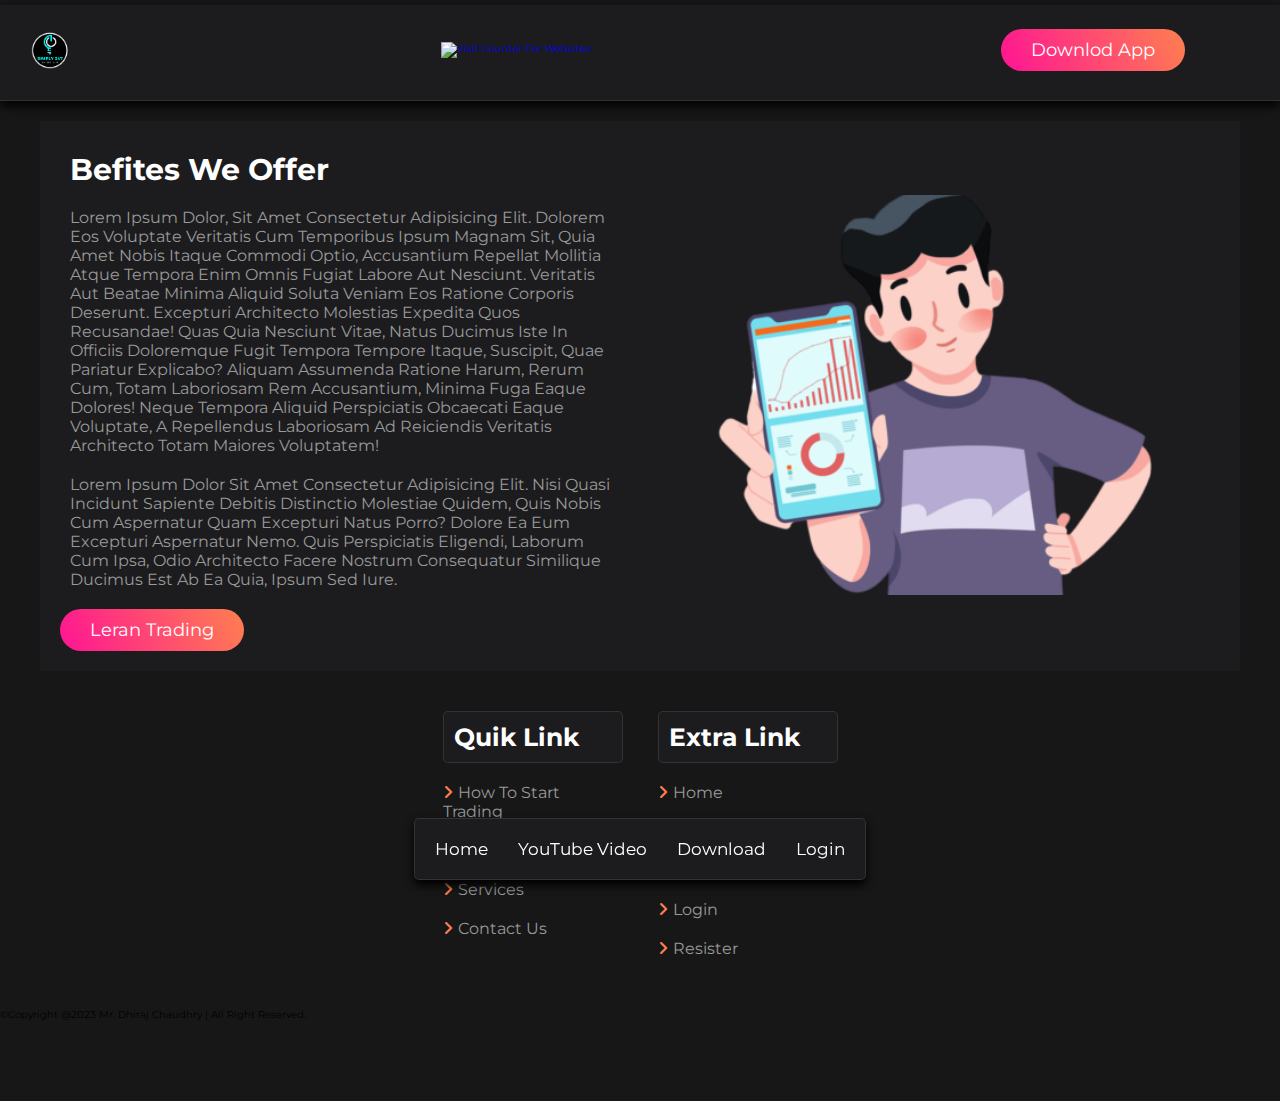
==== commit 004b7a4c: "add youtube section" ====
--- a/about.html
+++ b/about.html
@@ -12,7 +12,17 @@
 <!-- header secstion start -->
 <header class="header">
     <section class="flex">
-        <a href="#home" class="logo"><i class="fas fa-money-bill-trend-up"></i>E-Stock</a>
+        <div class="logo">
+        <a href="#home"><img src="1708417638186.png" alt=""></a>
+    </div>
+
+     <div class="vews">
+               <!-- hitwebcounter Code START -->
+<a href="https://www.hitwebcounter.com" target="_blank">
+    <img src="https://hitwebcounter.com/counter/counter.php?page=11477689&style=0009&nbdigits=5&type=page&initCount=0" title="Counter Widget" Alt="Visit counter For Websites"   border="0" /></a>                                 
+                                                   
+                                
+        </div>
         <a href="#" class="btn">Downlod App</a>
 
     </section>
@@ -22,7 +32,7 @@
 <div class="navbar">
     <nav class="nav">
         <a href="index.html"><i class="fas fa-home"></i><span>home</span></a>
-        <a href="about.html"><i class="fas fa-circle-info"></i><span>about</span></a>
+        <a href="youtube.html"><i class="fa-brands fa-youtube"></i><span>YouTube video</span></a>
         <a href="download.html"><i class="fas fa-download"></i><span>download</span></a>
         <a href="login.html"><i class="fas fa-user"></i><span>login</span></a>
 
--- a/style.css
+++ b/style.css
@@ -82,12 +82,23 @@
 .header .flex .logo{
     font-size: 2rem;
     color: var(--white);
-}
-
-.header .flex i{
+    height: 3rem;
+    width: 5px;
+    margin-bottom: 2rem;
+}
+
+.header .flex {
     margin: .5rem;
     color: coral;
 
+}
+
+.header .flex .logo a img{
+    width: 50px;
+    height: 50px;
+    margin-top: 0;
+    line-height:1;
+    margin-bottom: 3rem;
 }
 
 .btn{
@@ -154,55 +165,6 @@
     gap: 2rem;
 }
 
-.home .flex .image{
-    flex: 1 1 30rem;
-    position: relative;
-    overflow-x: hidden;
-}
-
-.home .flex .image::before{
-    content: '';
-    position: absolute;
-    top: 0rem;
-    left: 0rem;
-    height: 30rem;
-    width: 3rem;
-    background: var(--gradient);
-    animation: animate1 4s cubic-bezier(.29,1,.26,1.12) infinite;
-    
-}
-
-
-.home .flex .image::after{
-    content: '';
-    position: absolute;
-    bottom: 0rem;
-    right: 0rem;
-    height: 30rem;
-    width: 3rem;
-    background: var(--gradient);
-    animation: animate2 4s cubic-bezier(.29,1,.26,1.12) infinite;
-    
-}
-
-@keyframes animate1 {
-    0% 100%{
-        transform: translateY(0%);
-    }
-    50%{
-        transform:translateY(100%)
-    }
-}
-
-
-@keyframes animate2 {
-    0% 100%{
-        transform: translateY(0%);
-    }
-    50%{
-        transform:translateY(-100%)
-    }
-}
 
 .home .flex .image img{
     width: 100%;
@@ -226,14 +188,33 @@
     color: var(--light-white);
 }
 
-.services .box-container{
-    display: grid;
-    grid-template-columns: repeat(auto-fit, 35rem);
-    gap: 1rem;
-    align-items: flex-start;
-    justify-content: center;
-
-}
+.lect-pdf{
+    background-color:var(--bg-color);
+}
+
+ .lect-pdf .lec-pho{
+    display: flex;
+ }
+
+ .lect-pdf .lec-pho .pho{
+    display: block;
+ }
+
+ .lect-pdf .lec-pho .pho .cont img{
+    width: 100%;
+    padding: rem;
+    border: 1px solid black;
+    border-radius: .7rem;
+    box-shadow: var(--box-shad);
+ }
+
+ .lect-pdf .lec-pho .pho .cont .btn{
+    padding: 1rem;
+    align-items: center;
+    margin-bottom: 4rem;
+ }
+
+
 
 
 .services .box-container .box{
@@ -448,8 +429,7 @@
     align-items: flex-start;
 }
 .footer .grid .box{
-    background-color: var(--bg-color);
-    padding: 2rem;
+    padding: 1rem;
 }
 
 .footer .grid .box h3{
@@ -458,6 +438,9 @@
     margin-bottom: 1rem;
     padding: 1rem;
     text-transform: capitalize;
+    border: var(--border);
+    background-color: var(--bg-color);
+    border-radius: .5rem;
 }
 
 .footer .grid .box a{
@@ -482,10 +465,38 @@
 }
 
 
-
-
-
-
+/* youtube section */
+
+
+.youtube .yout .content{
+   padding: 1rem;
+   border: var(--border);
+   margin: 1rem 0;
+   border-radius: .5rem;
+   background-color: var(--bg-color);
+   overflow-x: hidden;
+
+}
+
+.youtube .yout .content iframe{
+    border-radius: .5rem;
+    border: 2px #fff;
+}
+
+.youtube .yout .content p{
+    color: var(--white);
+    font-size: 2rem;
+    display: flex;
+    padding: 1rem;
+    background: var(--gradient);
+    margin-top: .5rem;
+    border-radius: .5rem;
+}
+
+.youtube .yout .content iframe{
+    border-radius: .5rem;
+    border: 2px solid #fff;
+}
 
 
 
